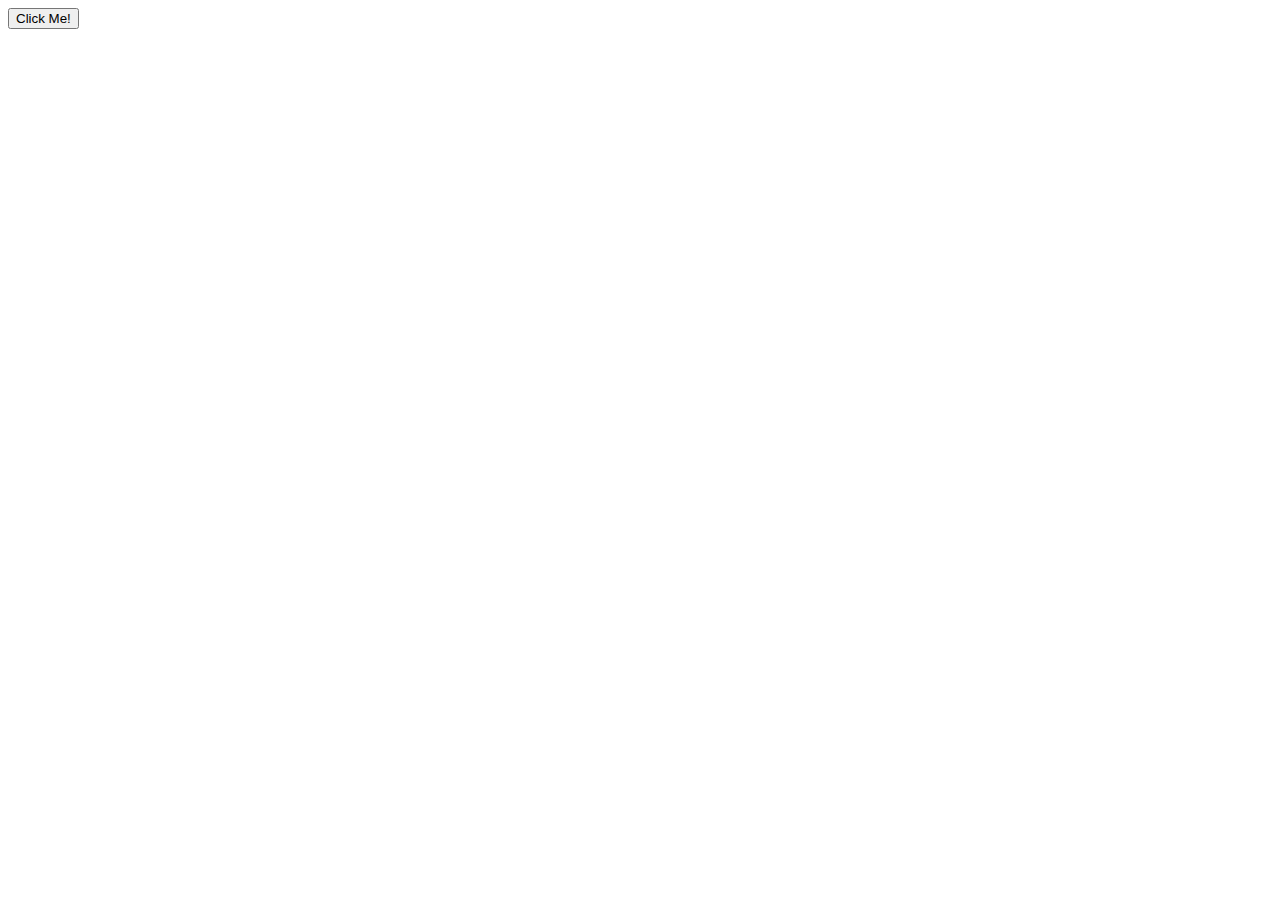
==== login.html @ 0342df1d "Added Responsive Side Panel" ====
<!DOCTYPE html>
<html lang="en" >

<head>
    <link rel="stylesheet" href="./css/reset.css">
</head>

<body>
    <a href="./index.html"><button type="button">Click Me!</button></a>
    
</body>
    </html>
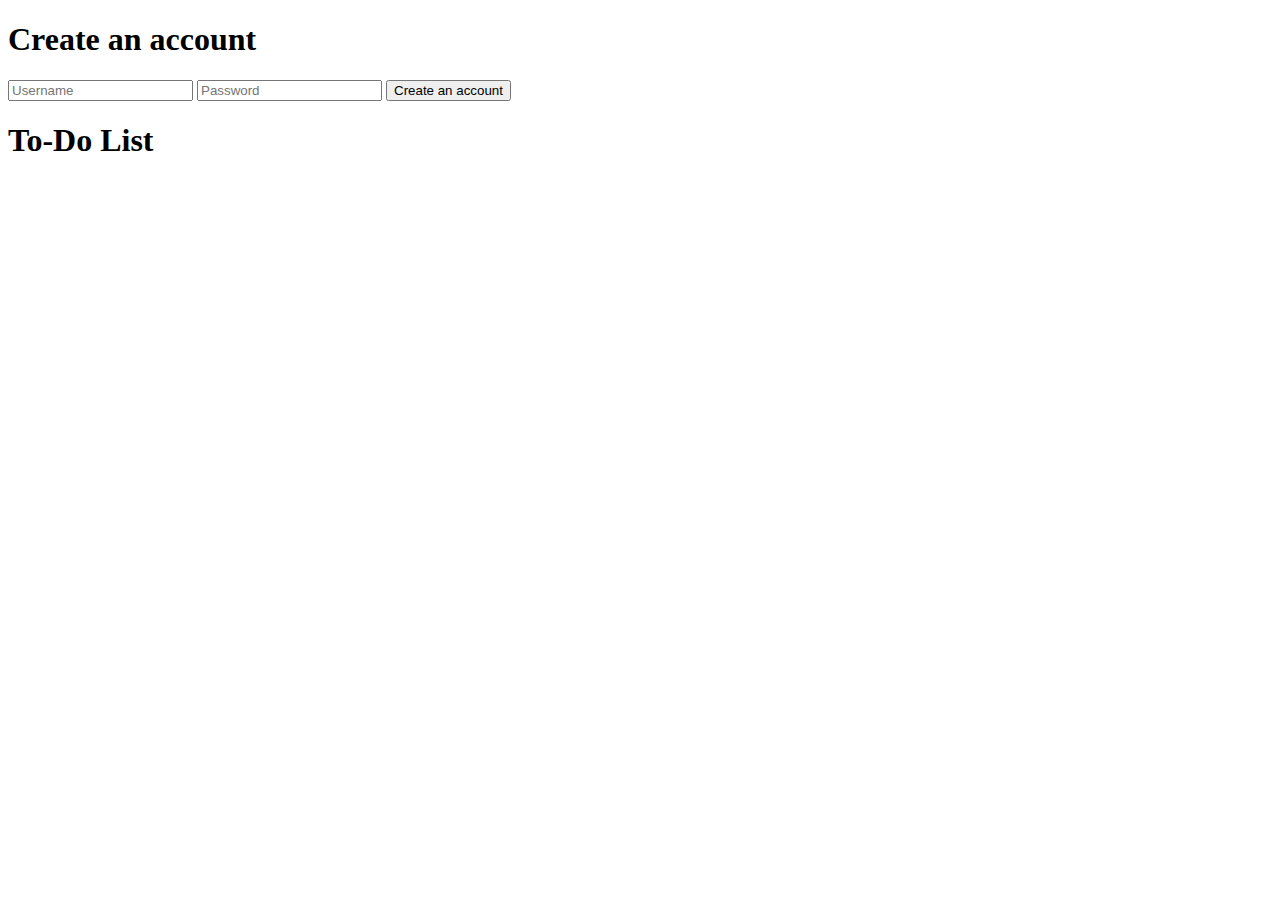
==== commit 3d4c091d: "Fixed Psychic Bugs" ====
--- a/login.html
+++ b/login.html
@@ -3,10 +3,49 @@
 
 <head>
     <link rel="stylesheet" href="./css/reset.css">
+    <script type="text/javascript" src="https://sdk.userbase.com/2/userbase.js"></script>
 </head>
 
 <body>
-    <a href="./index.html"><button type="button">Click Me!</button></a>
     
+    <!-- Auth View -->
+  <div id="auth-view">
+    <h1>Create an account</h1>
+    <form id="signup-form">
+      <input id="signup-username" type="text" required placeholder="Username">
+      <input id="signup-password" type="password" required placeholder="Password">
+      <input type="submit" value="Create an account">
+    </form>
+    <div id="signup-error"></div>
+  </div>
+
+<!-- To-dos View -->
+<div id="#about">
+  <div id="username"></div>
+
+  <h1>To-Do List</h1>
+  <div id="todos"></div>
+</div>
+
+  <!-- application code -->
+  <script type="text/javascript">
+    userbase.init({ appId: 'cb733a2c-a27f-4807-848b-c075c4ce8f31' })
+
+    function handleSignUp(e) {
+    e.preventDefault()
+
+    const username = document.getElementById('signup-username').value
+    const password = document.getElementById('signup-password').value
+
+    userbase.signUp({ username, password, rememberMe: 'none' })
+      .then((user) => alert('You signed up!'))
+      .catch((e) => document.getElementById('signup-error').innerHTML = e)
+  }
+
+  document.getElementById('signup-form').addEventListener('submit', handleSignUp)
+</script>
+
+
+
 </body>
     </html>